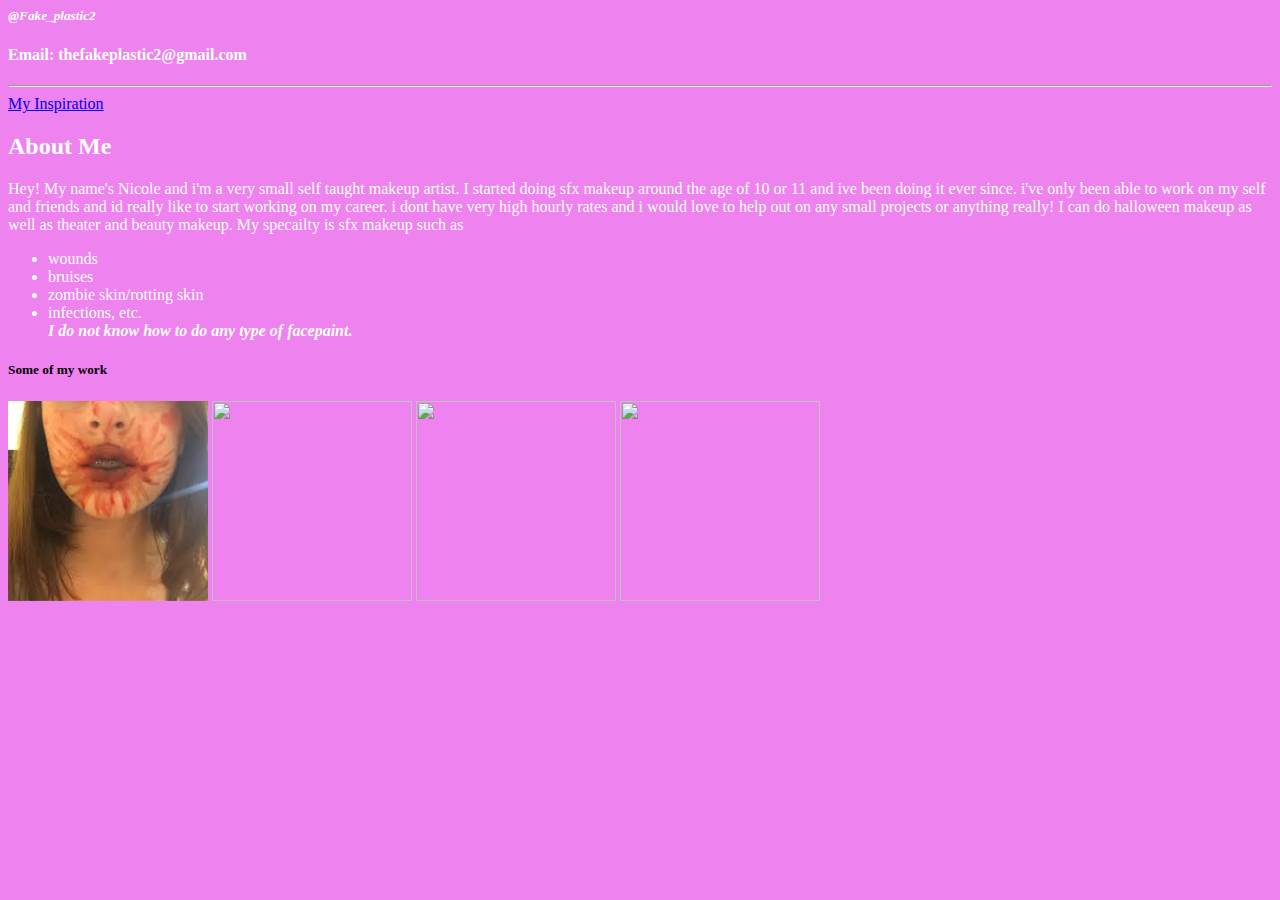
==== index.html @ c13aafcf "Update index.html" ====
<IDOCTYPE! HTML>
  <html>
    <head><link rel="stylesheet" type="text/css" href="main.css">
      <title>The Fakest Plastic </title>
    </head>
    <body style="background-color:violet">
      <h5 style="color:white"><i>@Fake_plastic2 </i></h5>
      <h4 style="color:white"> Email: thefakeplastic2@gmail.com</h4>
      <body style="color:white">
        <hr>
       <a href="inspirations.html"> My Inspiration </a>
    <div class="title">  
      <h2 style="color:white">About Me </h2>  
      </div>    
    <div class="content">  <p style="color:white;">
        Hey! My name's
Nicole and i'm a very small self taught makeup artist. 
        I started doing sfx makeup around the age of 10 or 11 and ive been doing it ever since. 
        i've only been able to work on my self and friends and id really like to start working on my career. 
        i dont have very high hourly rates and i would love to help out on any small projects or anything really!
        I can do halloween makeup as well as theater and beauty makeup. My specailty is sfx makeup such as
      <ul style= "color:white"><li> wounds</li><li> bruises</li> <li>zombie skin/rotting skin</li><li>infections, etc.</li> <b><i> I do not know how to do any type of facepaint.</b></i>
        
      </p></div>
     <span> <h5>Some of my work</h5>
      <img src= "[data-uri]" height="200px">
      <img src="https://scontent-sjc3-1.cdninstagram.com/vp/11c0343d59b5e9353cfaafa8f89f42c0/5DE403B5/t51.2885-15/e35/s320x320/54447184_627075414383429_7450259477262328520_n.jpg?_nc_ht=scontent-sjc3-1.cdninstagram.com&ig_cache_key=MjAxNzU0MTU3Mzk2OTMwMzA3MQ%3D%3D.2" height="200px">
      <img src="https://scontent-sjc3-1.cdninstagram.com/v/t51.2885-15/e35/s320x320/57374599_2177505735894597_7695506788116066404_n.jpg?_nc_ht=scontent-sjc3-1.cdninstagram.com&_nc_cat=109&oh=feef130114fcf1a9636f8e5c31ad81d6&oe=5E175635&ig_cache_key=MjAxOTM1NTkwNjU4MzkxMzE3MA%3D%3D.2" height="200px">
      <img src="https://scontent-sjc3-1.cdninstagram.com/v/t51.2885-15/e35/s320x320/66314657_641528322992904_1151219084407289739_n.jpg?_nc_ht=scontent-sjc3-1.cdninstagram.com&_nc_cat=100&oh=741b24f30ded5f73fbd8a5b9ac2a44c6&oe=5E1AB55C&ig_cache_key=MjA5NTI5NDU2MjAyMTMwNjkzMQ%3D%3D.2" height="200px">
      </span>
      </body>
        
  </html>
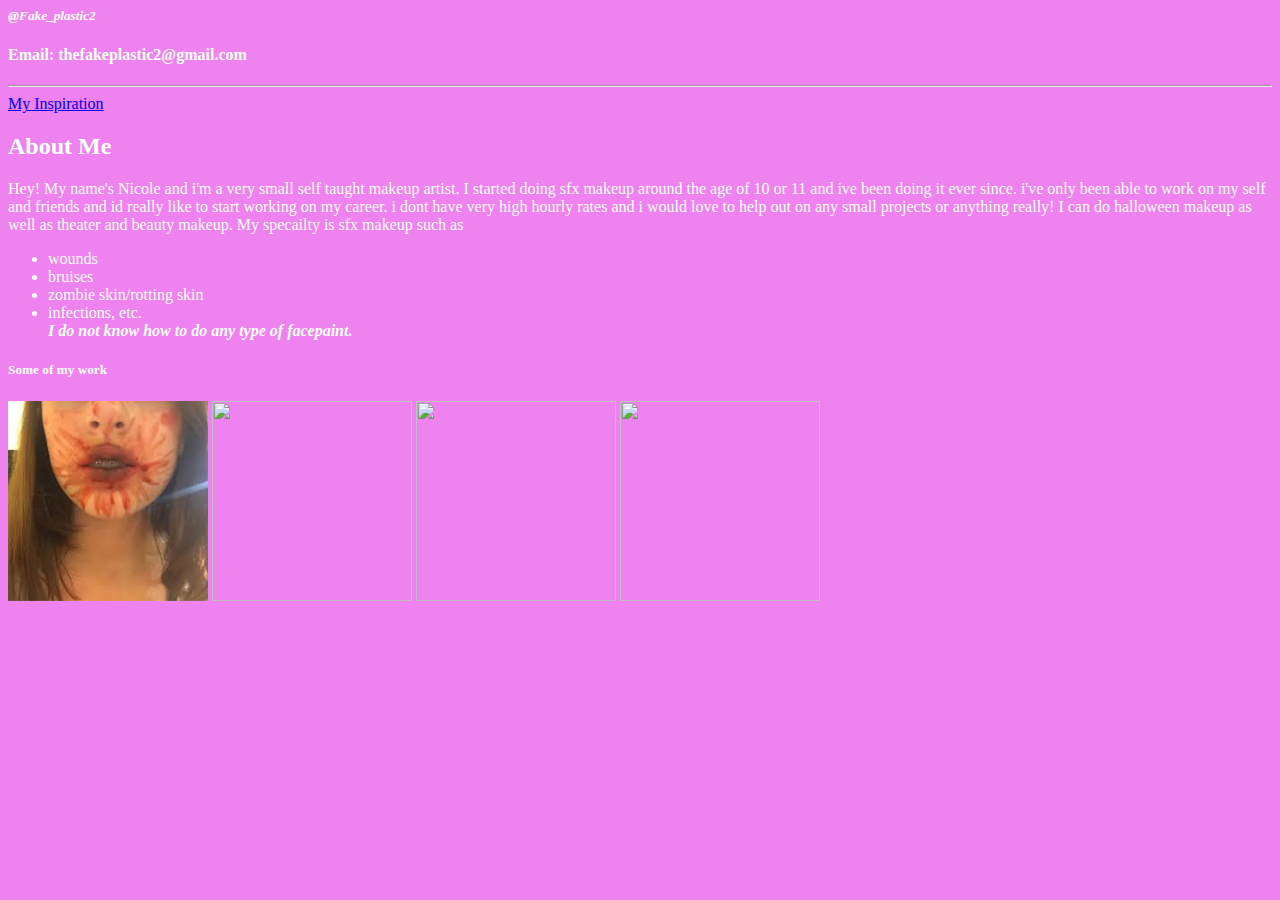
==== commit 735bd0e5: "Update index.html" ====
--- a/index.html
+++ b/index.html
@@ -22,7 +22,7 @@
       <ul style= "color:white"><li> wounds</li><li> bruises</li> <li>zombie skin/rotting skin</li><li>infections, etc.</li> <b><i> I do not know how to do any type of facepaint.</b></i>
         
       </p></div>
-     <span> <h5>Some of my work</h5>
+     <span> <h5 style="color:white">Some of my work</h5>
       <img src= "[data-uri]" height="200px">
       <img src="https://scontent-sjc3-1.cdninstagram.com/vp/11c0343d59b5e9353cfaafa8f89f42c0/5DE403B5/t51.2885-15/e35/s320x320/54447184_627075414383429_7450259477262328520_n.jpg?_nc_ht=scontent-sjc3-1.cdninstagram.com&ig_cache_key=MjAxNzU0MTU3Mzk2OTMwMzA3MQ%3D%3D.2" height="200px">
       <img src="https://scontent-sjc3-1.cdninstagram.com/v/t51.2885-15/e35/s320x320/57374599_2177505735894597_7695506788116066404_n.jpg?_nc_ht=scontent-sjc3-1.cdninstagram.com&_nc_cat=109&oh=feef130114fcf1a9636f8e5c31ad81d6&oe=5E175635&ig_cache_key=MjAxOTM1NTkwNjU4MzkxMzE3MA%3D%3D.2" height="200px">
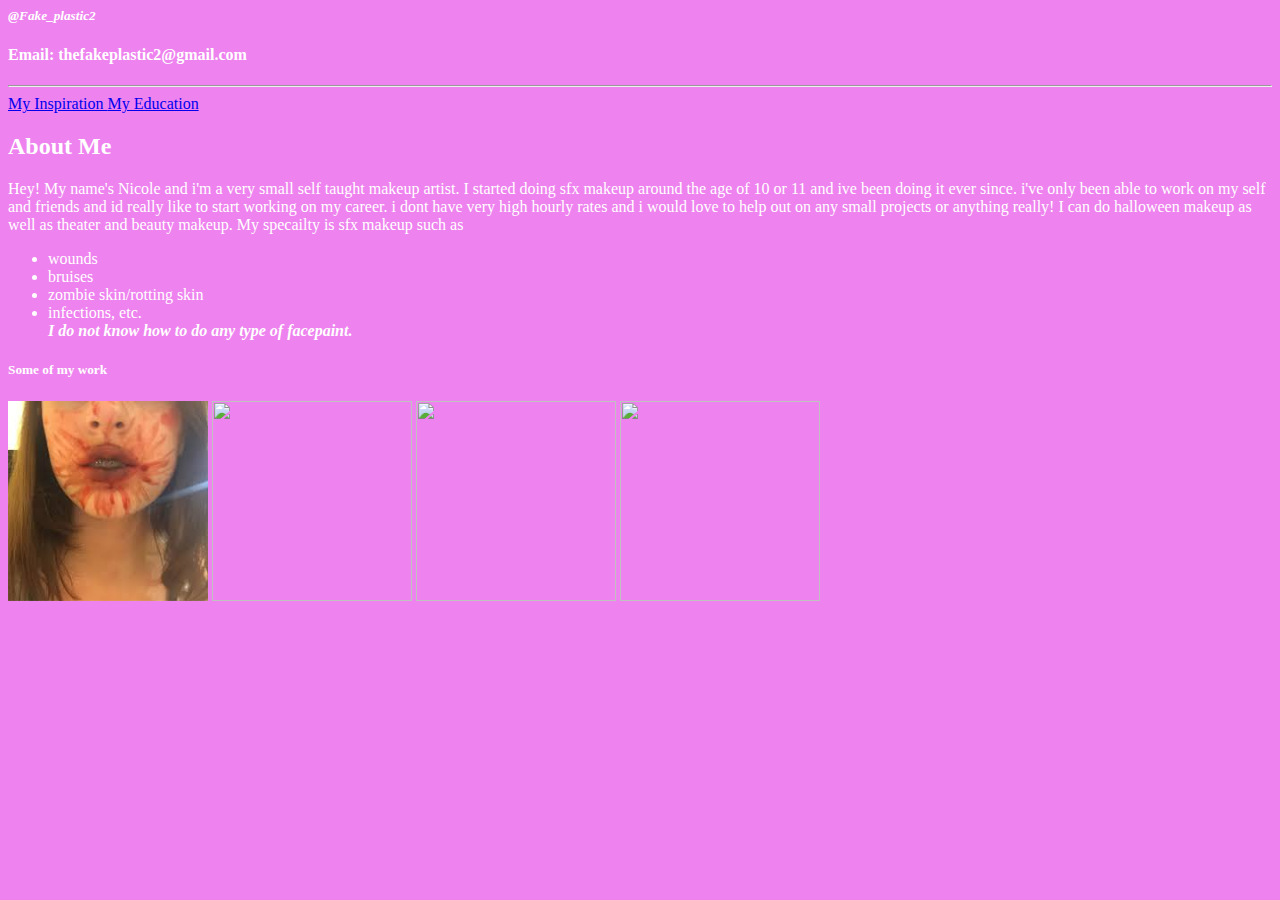
==== commit 44e6c8f8: "Update index.html" ====
--- a/index.html
+++ b/index.html
@@ -9,6 +9,7 @@
       <body style="color:white">
         <hr>
        <a href="inspirations.html"> My Inspiration </a>
+        <a href="ib.html"> My Education </a>
     <div class="title">  
       <h2 style="color:white">About Me </h2>  
       </div>    
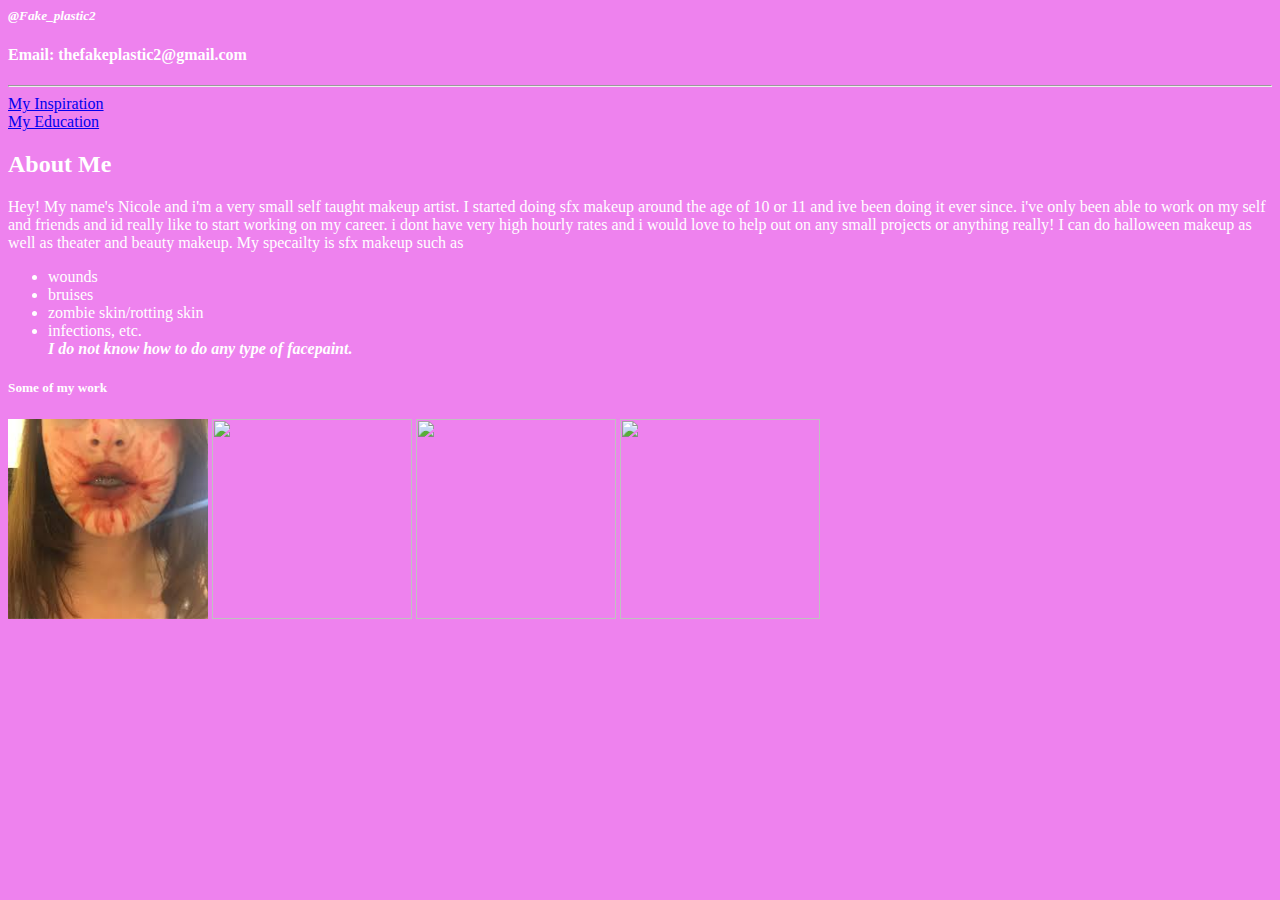
==== commit a011bff6: "Update index.html" ====
--- a/index.html
+++ b/index.html
@@ -8,7 +8,7 @@
       <h4 style="color:white"> Email: thefakeplastic2@gmail.com</h4>
       <body style="color:white">
         <hr>
-       <a href="inspirations.html"> My Inspiration </a>
+       <a href="inspirations.html"> My Inspiration </a> <br>
         <a href="ib.html"> My Education </a>
     <div class="title">  
       <h2 style="color:white">About Me </h2>  
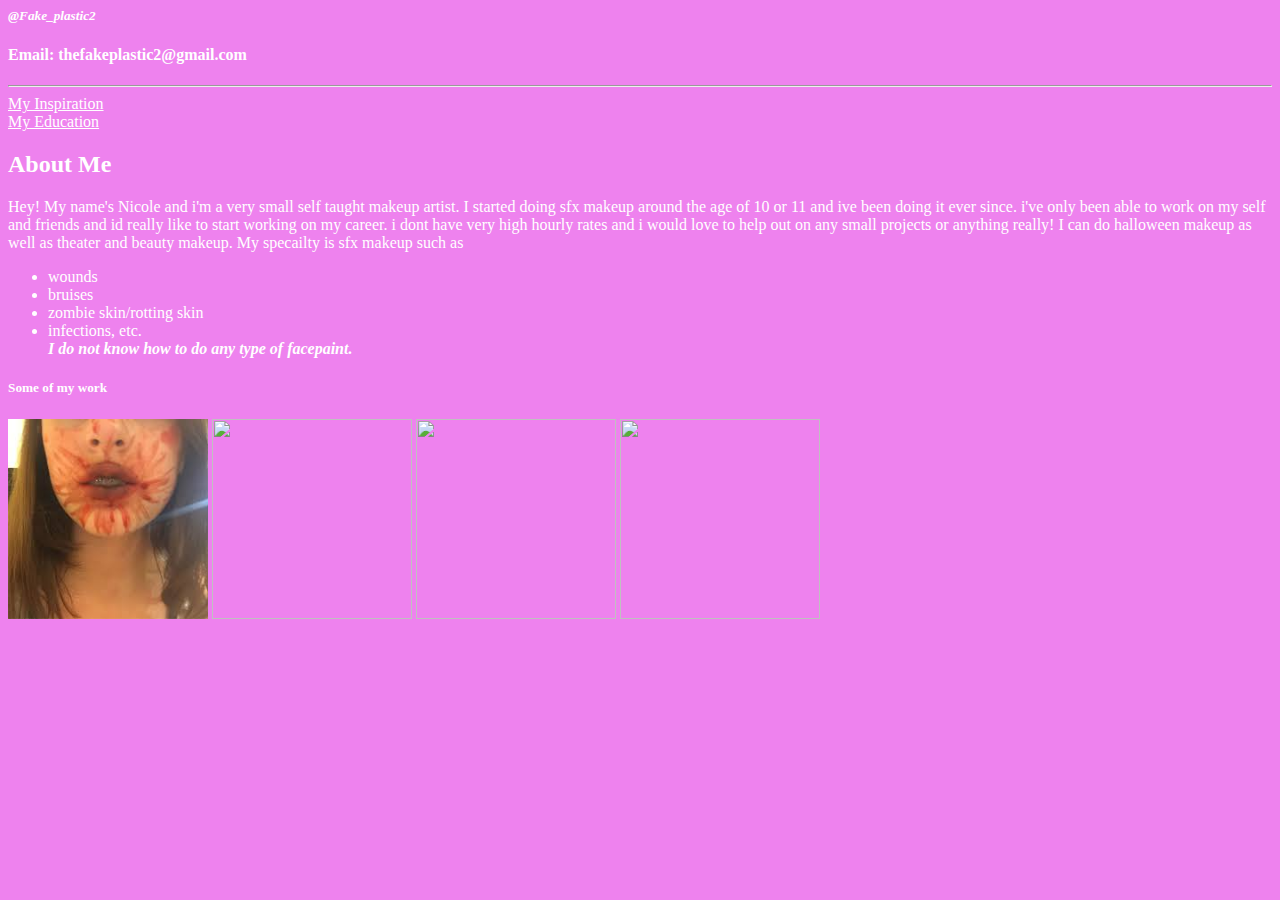
==== commit b023d407: "Update index.html" ====
--- a/index.html
+++ b/index.html
@@ -2,13 +2,54 @@
   <html>
     <head><link rel="stylesheet" type="text/css" href="main.css">
       <title>The Fakest Plastic </title>
+      
+      <style> body {
+  background-color: violet;
+    color:white;
+}
+
+a : hover{
+ background-color:lightpink; 
+  font-size: 24px;
+}
+#mykie:hover{
+ background-color:BlanchedAlmond; 
+}
+a{
+color: white;
+  
+}
+
+
+
+
+
+
+
+
+.button {
+    &.dark {
+        --background: #2F3545;
+        --shadow: 0 2px 8px -1px #{rgba(#151924, .32)};
+        --shadow-hover: 0 4px 20px -2px #{rgba(#151924, .5)};
+    }
+    &.white {
+        --background: #fff;
+        --text: #275efe;
+        --shadow: 0 2px 8px -1px #{rgba(#121621, .04)};
+        --shadow-hover: 0 4px 20px -2px #{rgba(#121621, .12)};
+    }
+    &.fast {
+        --duration: .32s;
+    }
+} </style>
     </head>
     <body style="background-color:violet">
       <h5 style="color:white"><i>@Fake_plastic2 </i></h5>
       <h4 style="color:white"> Email: thefakeplastic2@gmail.com</h4>
       <body style="color:white">
         <hr>
-       <a href="inspirations.html"> My Inspiration </a> <br>
+        <a href="inspirations.html" class="button">My Inspiration</a>   <br>
         <a href="ib.html"> My Education </a>
     <div class="title">  
       <h2 style="color:white">About Me </h2>  
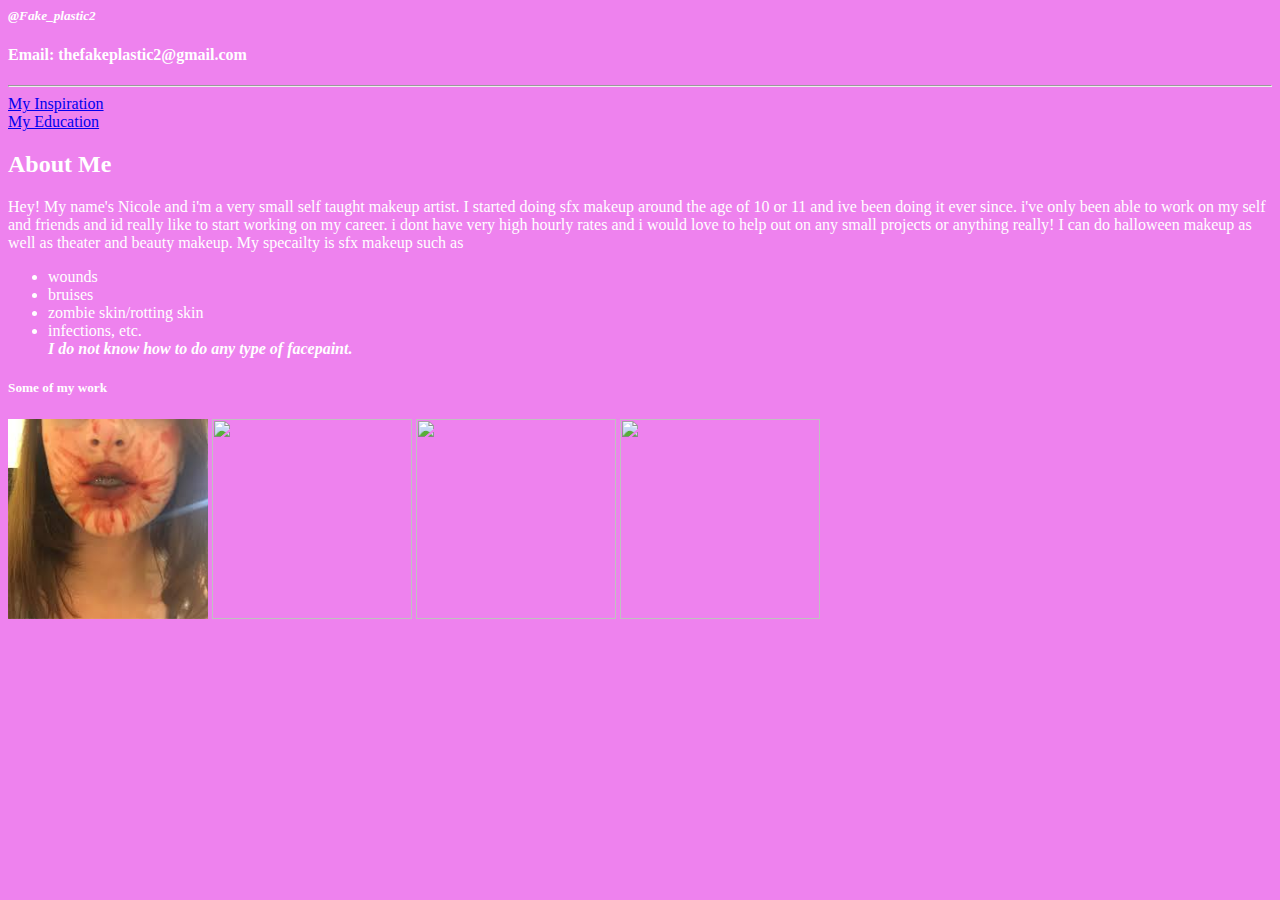
==== commit 4e9690eb: "Update index.html" ====
--- a/index.html
+++ b/index.html
@@ -2,47 +2,6 @@
   <html>
     <head><link rel="stylesheet" type="text/css" href="main.css">
       <title>The Fakest Plastic </title>
-      
-      <style> body {
-  background-color: violet;
-    color:white;
-}
-
-a : hover{
- background-color:lightpink; 
-  font-size: 24px;
-}
-#mykie:hover{
- background-color:BlanchedAlmond; 
-}
-a{
-color: white;
-  
-}
-
-
-
-
-
-
-
-
-.button {
-    &.dark {
-        --background: #2F3545;
-        --shadow: 0 2px 8px -1px #{rgba(#151924, .32)};
-        --shadow-hover: 0 4px 20px -2px #{rgba(#151924, .5)};
-    }
-    &.white {
-        --background: #fff;
-        --text: #275efe;
-        --shadow: 0 2px 8px -1px #{rgba(#121621, .04)};
-        --shadow-hover: 0 4px 20px -2px #{rgba(#121621, .12)};
-    }
-    &.fast {
-        --duration: .32s;
-    }
-} </style>
     </head>
     <body style="background-color:violet">
       <h5 style="color:white"><i>@Fake_plastic2 </i></h5>
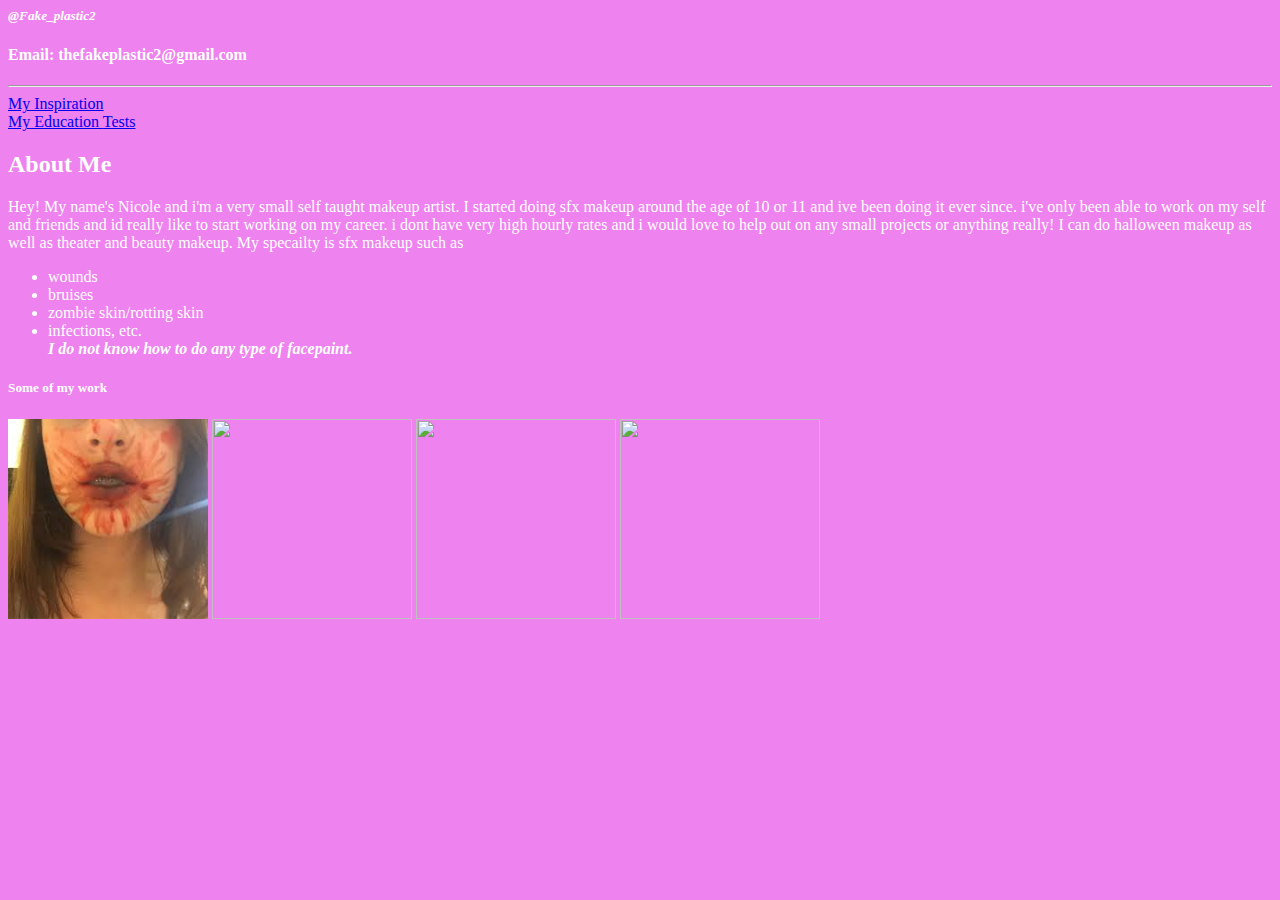
==== commit 2ede9615: "Update index.html" ====
--- a/index.html
+++ b/index.html
@@ -10,6 +10,7 @@
         <hr>
         <a href="inspirations.html" class="button">My Inspiration</a>   <br>
         <a href="ib.html"> My Education </a>
+        <a href="tests/index.html">Tests</a>
     <div class="title">  
       <h2 style="color:white">About Me </h2>  
       </div>    
